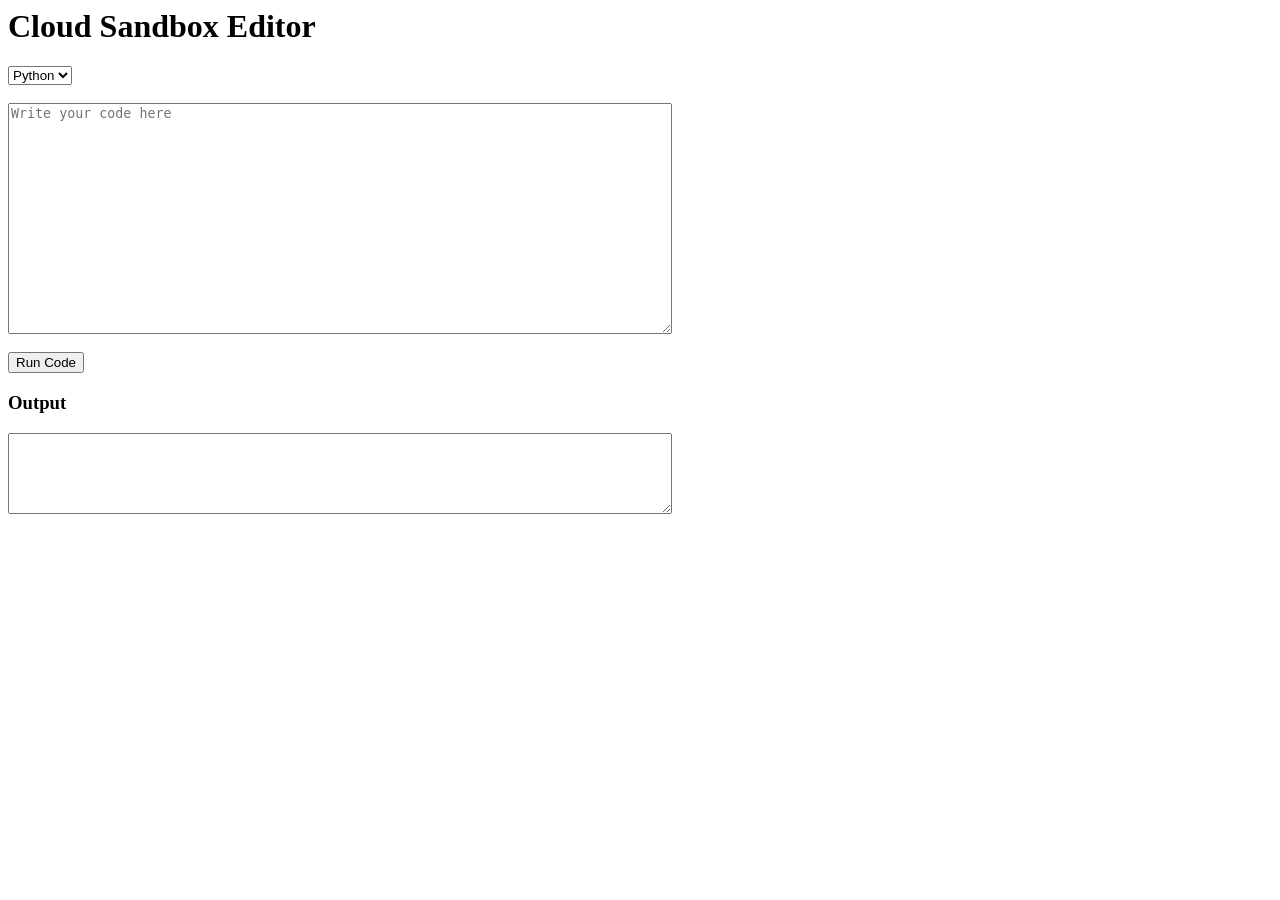
==== templates/editor.html @ 001ad93a "First commit" ====
<body>

<h1>Cloud Sandbox Editor</h1>

<select>
    <option>Python</option>
    <option>Java</option>
    <option>C</option>
</select>

<br><br>

<textarea rows="15" cols="80" placeholder="Write your code here"></textarea>

<br><br>

<button>Run Code</button>

<h3>Output</h3>

<textarea rows="5" cols="80" readonly></textarea>

</body>
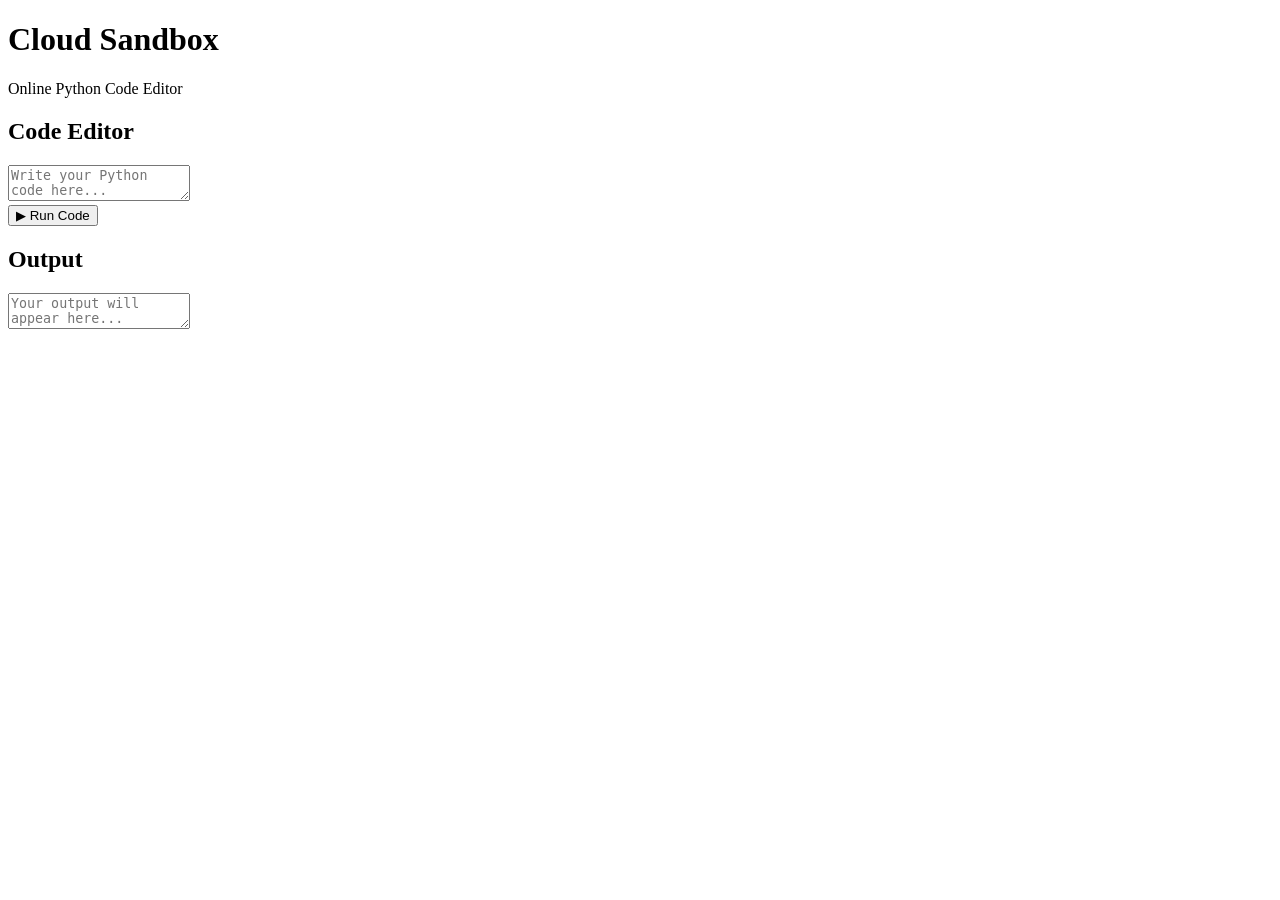
==== commit fd879a60: "Updated CloudSandbox" ====
--- a/templates/editor.html
+++ b/templates/editor.html
@@ -1,23 +1,69 @@
+<!DOCTYPE html>
+<html>
 <body>
 
-<h1>Cloud Sandbox Editor</h1>
+<div class="header">
+    <h1>Cloud Sandbox</h1>
+    <p>Online Python Code Editor</p>
+</div>
 
-<select>
-    <option>Python</option>
-    <option>Java</option>
-    <option>C</option>
-</select>
+<div class="container">
 
-<br><br>
+    <div class="editor-box">
 
-<textarea rows="15" cols="80" placeholder="Write your code here"></textarea>
+        <h2>Code Editor</h2>
 
-<br><br>
+        <textarea id="code"
+            placeholder="Write your Python code here..."></textarea>
+<br>
 
-<button>Run Code</button>
+        <button class="run-button" onclick="runCode()">
+            ▶ Run Code
+        </button>
 
-<h3>Output</h3>
+        <h2>Output</h2>
 
-<textarea rows="5" cols="80" readonly></textarea>
+        <textarea id="output"
+            readonly
+            placeholder="Your output will appear here..."></textarea>
 
-</body>+    </div>
+
+</div>
+
+<script>
+
+function runCode() {
+
+	let code = document.getElementById("code").value;
+
+	document.getElementById("output").value = "Running...";
+
+	fetch("/run", {
+		method: "POST",
+
+		headers: {
+			"Content-Type": "application/json"
+		},
+
+		body: JSON.stringify({
+			code: code
+		})
+	})
+
+	.then(response => response.json())
+
+	.then(data => {
+		document.getElementById("output").value = data.output;
+	})
+
+	.catch(error => {
+		document.getElementById("output").value =
+			"Error: " + error;
+	});
+}
+
+</script>
+
+</body>
+</html>
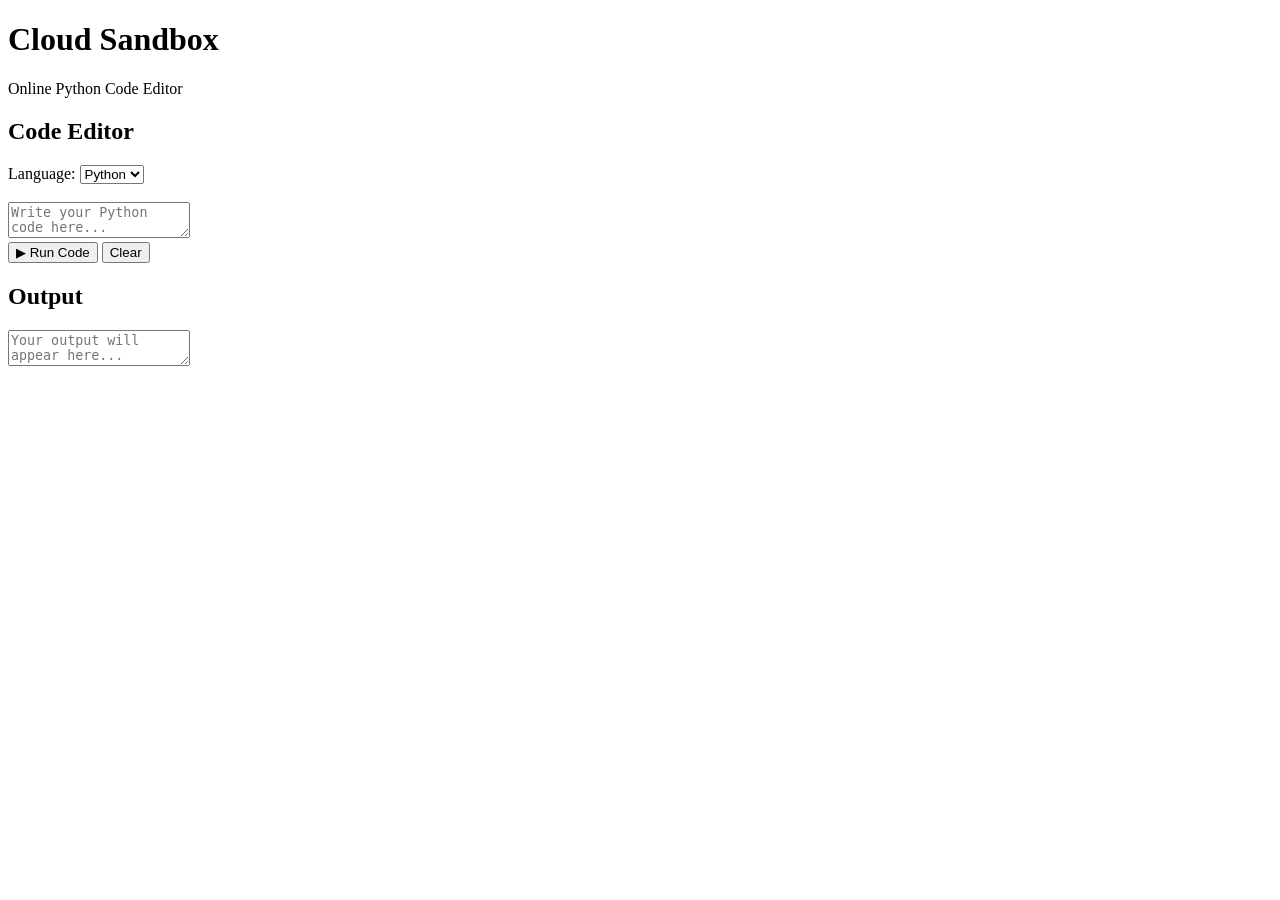
==== commit bb91d97f: "Updated CloudSandbox features" ====
--- a/templates/editor.html
+++ b/templates/editor.html
@@ -1,33 +1,51 @@
 <!DOCTYPE html>
 <html>
+
+<head>
+	<title>Cloud Sandbox Editor</title>
+
+	<link rel="stylesheet" href="{{ url_for('static', filename='css/style.css') }}">
+</head>
+
 <body>
 
 <div class="header">
-    <h1>Cloud Sandbox</h1>
-    <p>Online Python Code Editor</p>
+	<h1>Cloud Sandbox</h1>
+	<p>Online Python Code Editor</p>
 </div>
 
 <div class="container">
 
-    <div class="editor-box">
+	<div class="editor-box">
 
-        <h2>Code Editor</h2>
+		<h2>Code Editor</h2>
+		<label for="language">Language:</label>
 
-        <textarea id="code"
-            placeholder="Write your Python code here..."></textarea>
-<br>
+<select id="language">
+    <option value="python">Python</option>
+</select>
 
-        <button class="run-button" onclick="runCode()">
-            ▶ Run Code
-        </button>
+<br><br>
 
-        <h2>Output</h2>
+		<textarea id="code"
+			placeholder="Write your Python code here..."></textarea>
 
-        <textarea id="output"
-            readonly
-            placeholder="Your output will appear here..."></textarea>
+		<br>
 
-    </div>
+		<button class="run-button" onclick="runCode()">
+			▶ Run Code
+		</button>
+		<button class="run-button" onclick="clearEditor()">
+    Clear
+</button>
+
+		<h2>Output</h2>
+
+		<textarea id="output"
+			readonly
+			placeholder="Your output will appear here..."></textarea>
+
+	</div>
 
 </div>
 
@@ -62,7 +80,12 @@
 			"Error: " + error;
 	});
 }
+function clearEditor() {
 
+    document.getElementById("code").value = "";
+    document.getElementById("output").value = "";
+
+}
 </script>
 
 </body>
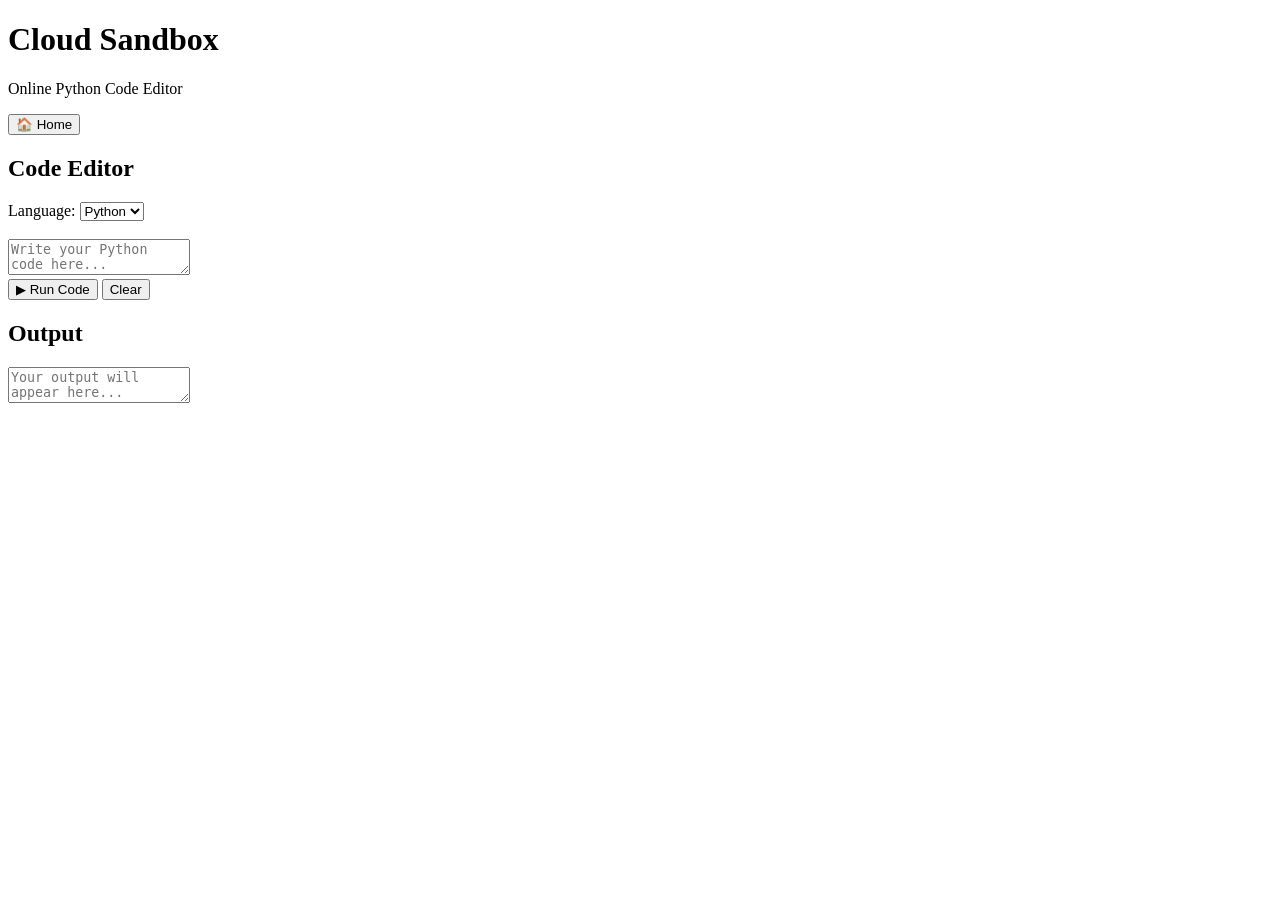
==== commit 3500e7f3: "Added home navigation to editor" ====
--- a/templates/editor.html
+++ b/templates/editor.html
@@ -1,33 +1,45 @@
+
 <!DOCTYPE html>
 <html>
 
 <head>
 	<title>Cloud Sandbox Editor</title>
 
-	<link rel="stylesheet" href="{{ url_for('static', filename='css/style.css') }}">
+	<link rel="stylesheet"
+		  href="{{ url_for('static', filename='css/style.css') }}">
 </head>
 
 <body>
 
 <div class="header">
+
 	<h1>Cloud Sandbox</h1>
+
 	<p>Online Python Code Editor</p>
+
 </div>
+<a href="/">
+    <button class="run-button">
+        🏠 Home
+    </button>
+</a>
 
 <div class="container">
 
 	<div class="editor-box">
 
 		<h2>Code Editor</h2>
+
 		<label for="language">Language:</label>
 
-<select id="language">
-    <option value="python">Python</option>
-</select>
+		<select id="language">
+			<option value="python">Python</option>
+		</select>
 
-<br><br>
+		<br><br>
 
-		<textarea id="code"
+		<textarea
+			id="code"
 			placeholder="Write your Python code here..."></textarea>
 
 		<br>
@@ -35,13 +47,15 @@
 		<button class="run-button" onclick="runCode()">
 			▶ Run Code
 		</button>
+
 		<button class="run-button" onclick="clearEditor()">
-    Clear
-</button>
+			Clear
+		</button>
 
 		<h2>Output</h2>
 
-		<textarea id="output"
+		<textarea
+			id="output"
 			readonly
 			placeholder="Your output will appear here..."></textarea>
 
@@ -72,21 +86,45 @@
 	.then(response => response.json())
 
 	.then(data => {
-		document.getElementById("output").value = data.output;
+
+		document.getElementById("output").value =
+			data.output;
+
 	})
 
 	.catch(error => {
+
 		document.getElementById("output").value =
 			"Error: " + error;
+
 	});
+
 }
+
+
 function clearEditor() {
 
-    document.getElementById("code").value = "";
-    document.getElementById("output").value = "";
+	document.getElementById("code").value = "";
+
+	document.getElementById("output").value = "";
 
 }
+
+
+document.getElementById("code").addEventListener("keydown", function(event) {
+
+	if (event.ctrlKey && event.key === "Enter") {
+
+		event.preventDefault();
+
+		runCode();
+
+	}
+
+});
+
 </script>
 
 </body>
+
 </html>
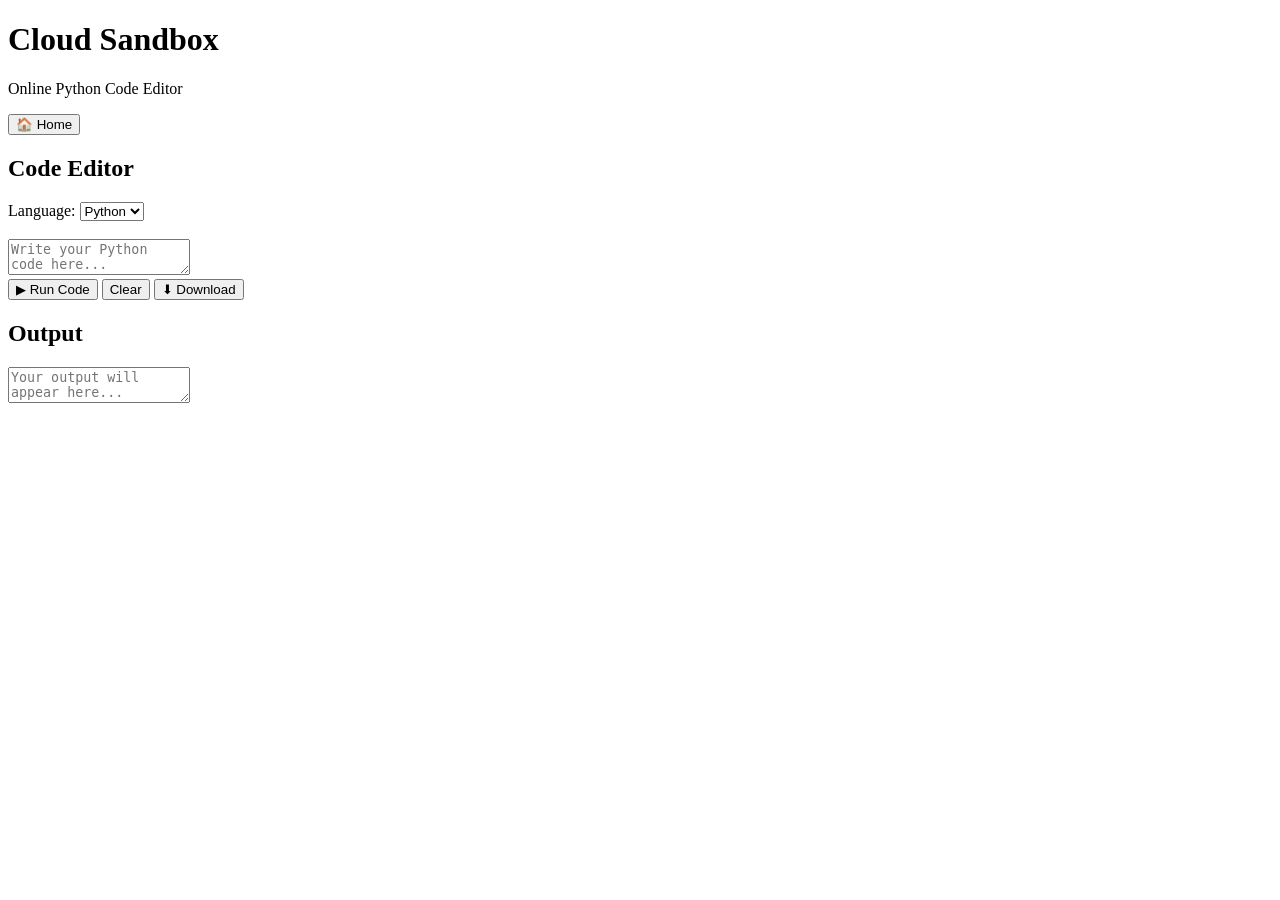
==== commit e47ab060: "Added code download feature" ====
--- a/templates/editor.html
+++ b/templates/editor.html
@@ -1,4 +1,3 @@
-
 <!DOCTYPE html>
 <html>
 
@@ -18,10 +17,11 @@
 	<p>Online Python Code Editor</p>
 
 </div>
+
 <a href="/">
-    <button class="run-button">
-        🏠 Home
-    </button>
+	<button class="run-button">
+		🏠 Home
+	</button>
 </a>
 
 <div class="container">
@@ -50,6 +50,10 @@
 
 		<button class="run-button" onclick="clearEditor()">
 			Clear
+		</button>
+
+		<button class="run-button" onclick="downloadCode()">
+			⬇ Download
 		</button>
 
 		<h2>Output</h2>
@@ -111,6 +115,27 @@
 }
 
 
+function downloadCode() {
+
+	let code = document.getElementById("code").value;
+
+	let file = new Blob([code], {
+		type: "text/plain"
+	});
+
+	let link = document.createElement("a");
+
+	link.href = URL.createObjectURL(file);
+
+	link.download = "cloudsandbox_code.py";
+
+	link.click();
+
+	URL.revokeObjectURL(link.href);
+
+}
+
+
 document.getElementById("code").addEventListener("keydown", function(event) {
 
 	if (event.ctrlKey && event.key === "Enter") {
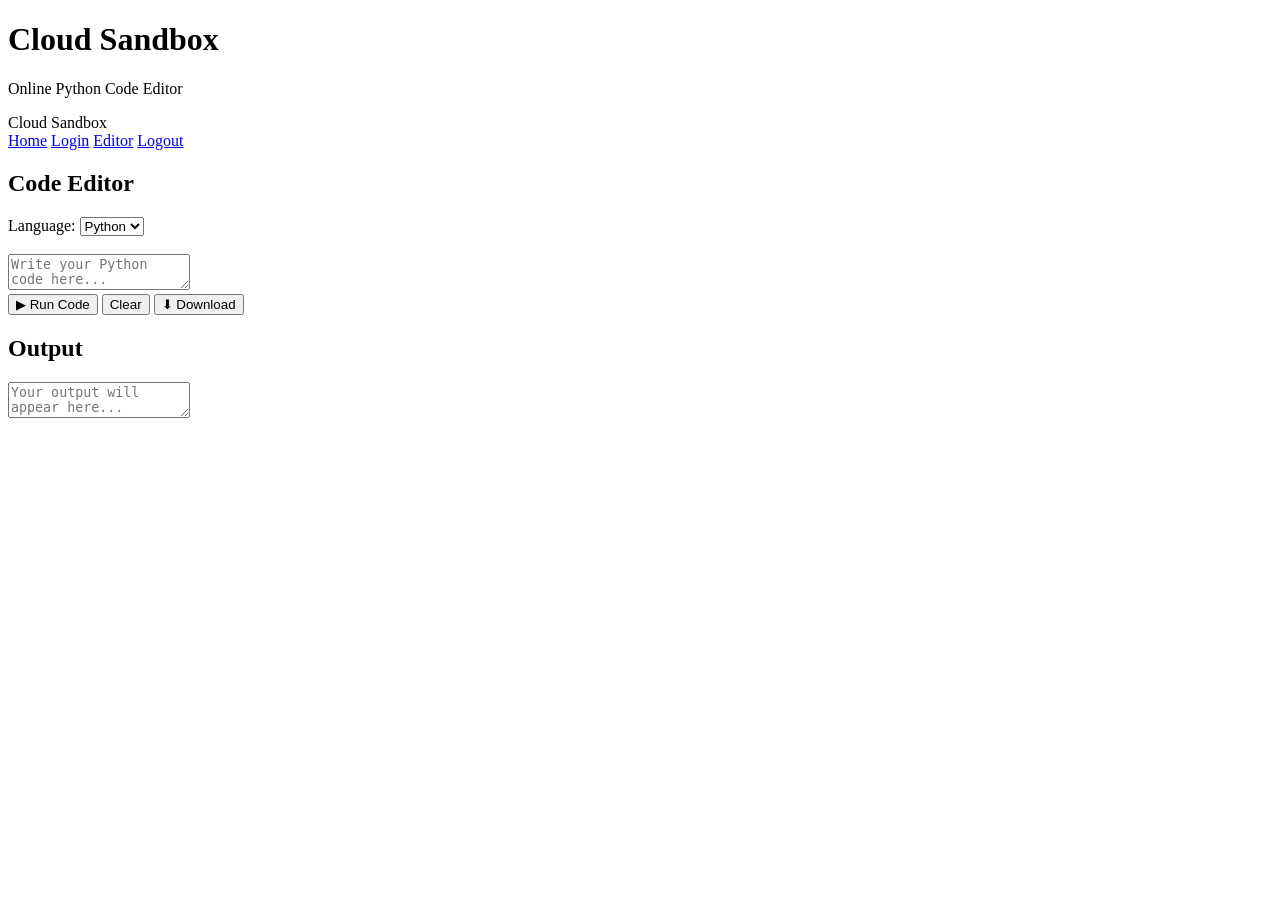
==== commit dcbb3cf2: "Add logout navigation link" ====
--- a/templates/editor.html
+++ b/templates/editor.html
@@ -18,11 +18,19 @@
 
 </div>
 
-<a href="/">
-	<button class="run-button">
-		🏠 Home
-	</button>
-</a>
+<nav class="navbar">
+
+    <div class="nav-title">
+        Cloud Sandbox
+    </div>
+
+ <div class="nav-links">
+    <a href="/">Home</a>
+    <a href="/login">Login</a>
+    <a href="/editor">Editor</a>
+    <a href="/login">Logout</a>
+</div>   
+</nav>
 
 <div class="container">
 
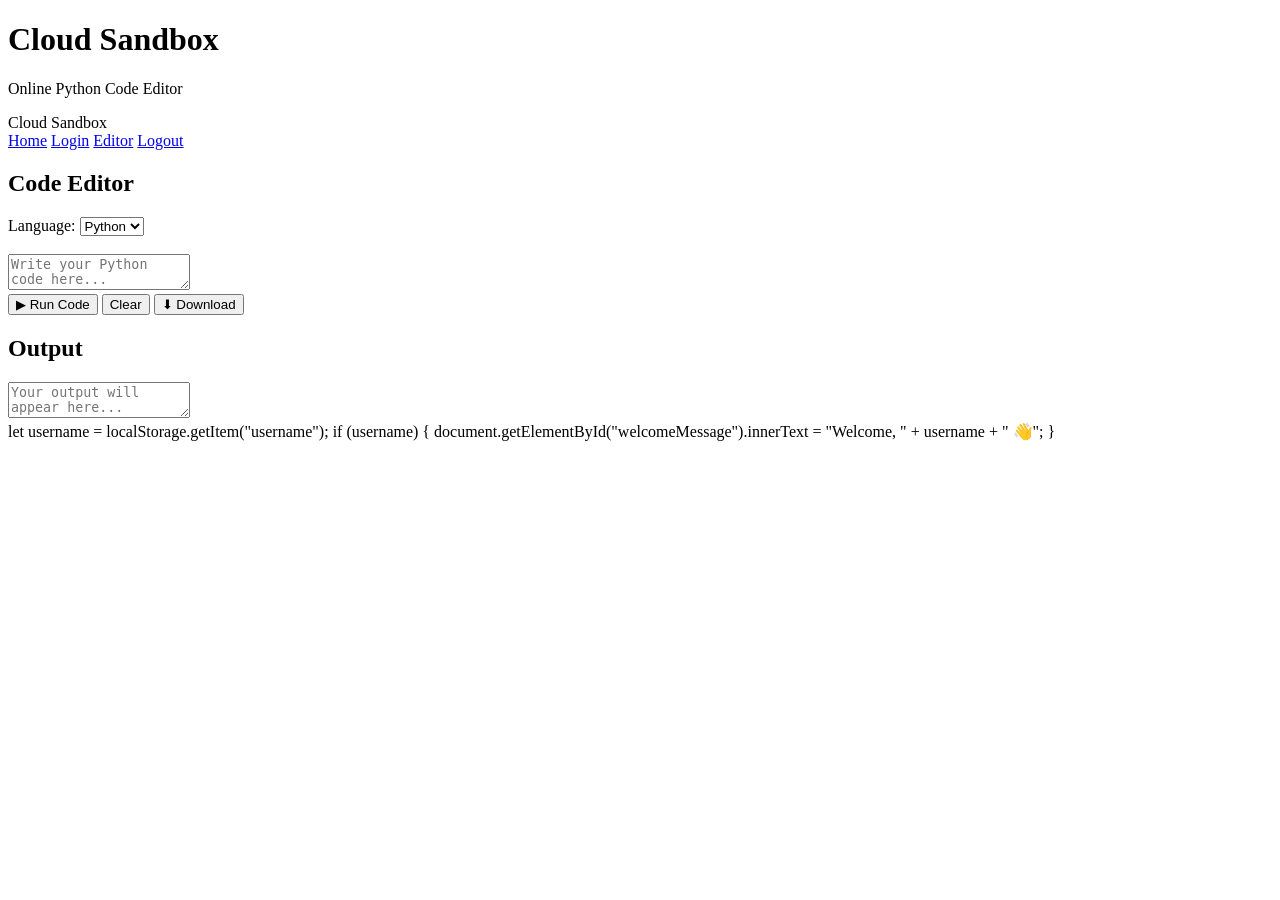
==== commit 853f73fc: "Display username in editor" ====
--- a/templates/editor.html
+++ b/templates/editor.html
@@ -37,6 +37,7 @@
 	<div class="editor-box">
 
 		<h2>Code Editor</h2>
+	<h3 id="welcomeMessage"></h3>
 
 		<label for="language">Language:</label>
 
@@ -74,7 +75,12 @@
 	</div>
 
 </div>
+let username = localStorage.getItem("username");
 
+if (username) {
+    document.getElementById("welcomeMessage").innerText =
+        "Welcome, " + username + " 👋";
+}
 <script>
 
 function runCode() {
